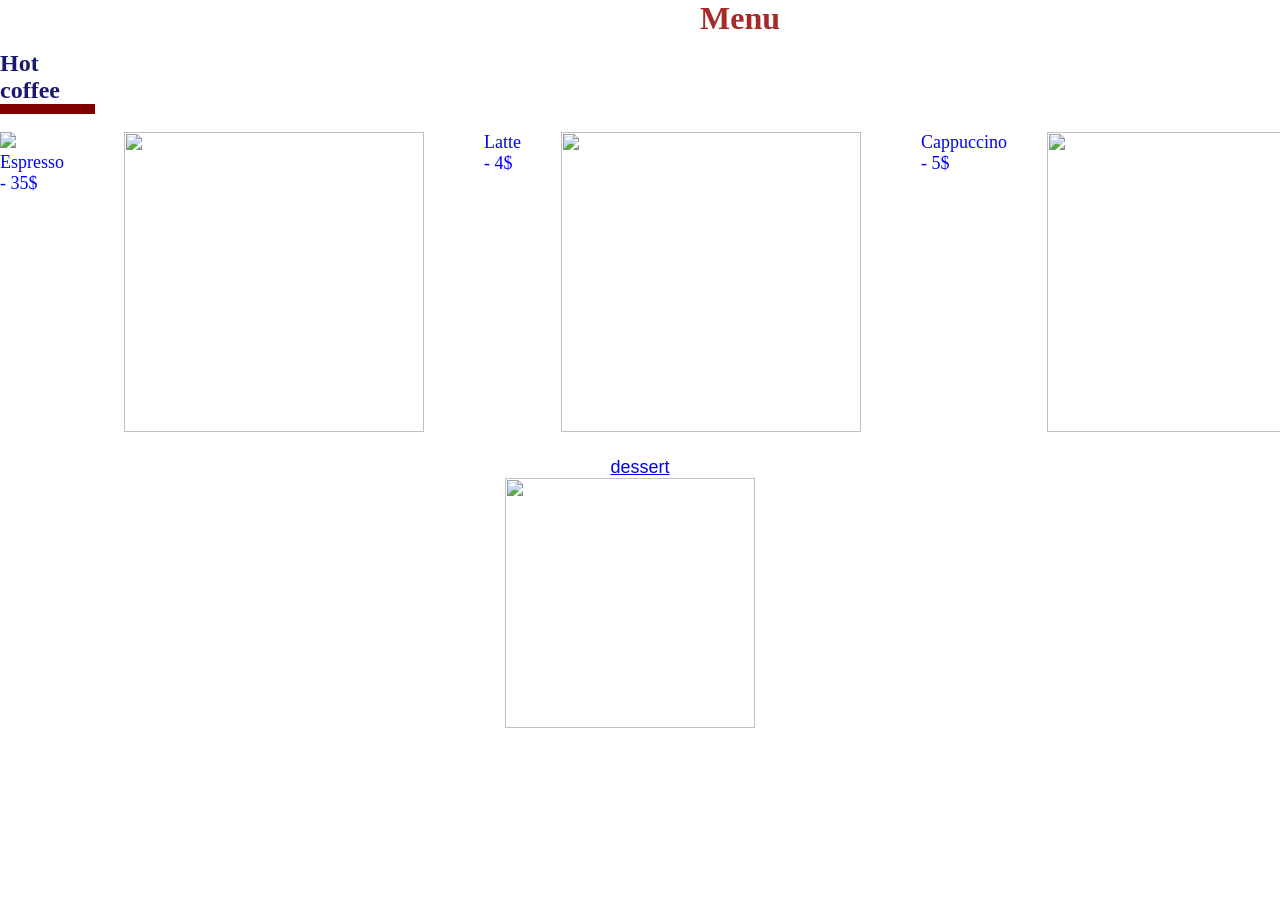
==== menu.html @ 5d66667e "Add files via upload" ====
<!DOCTYPE html>
<html lang="en" >
<head>
    <meta charset="UTF-8">
    <title> menu </title>
    <style>
    *{
        background-image : url(https://i.pinimg.com/originals/18/63/4a/18634a2c4cf57b3778d599382640c60f.jpg);
        background-repeat: no-repeat;
        background-size: 100% 100%;
        background-position: center ;
        background-attachment: fixed;
        margin: 0;
    }
     h1{
        color:brown;
        font-family: large , bold ;
        margin-left: 700px; ;
        width:50px;
        height: 50px;
     }
     h2{
        color:midnightblue;
        font-family: player display;
        border-bottom: solid 10px maroon;
        width: 95px;
     }
     p{
        color:blue;
        font-size: large;

     }
     img{
        margin-right: 20px;
     }

.meun1{
   display:flex;
   gap: 20px;

}

.dessert{
  text-align: center;
  font-size: large;
  font-family: Impact, Haettenschweiler, 'Arial Narrow Bold', sans-serif;


}


    </style>
</head>
<body>
    <h1> Menu</h1>
    <h2>Hot coffee</h2>
    <br>
    <div class="meun1">
    <div>
    <img src="https://www.sharmispassions.com/wp-content/uploads/2012/07/espresso-coffee-recipe04-500x500.jpg" width="300"/>
    <p>Espresso - 35$ </p>   
    </div>
  <div class="menu2"> 
    <img 
  </div>
   </div>                         
    <img src="https://www.brighteyedbaker.com/wp-content/uploads/2024/07/Dulce-de-Leche-Latte-Recipe.jpg" width="300" height="300"/> <br>
    <p>Latte - 4$</p>
    <br>
    <img src="https://recettes.vedrenne.fr/1269-large_default/gingerbread-cappuccino.jpg" width="300" height="300"/>
   <br>

    <p>Cappuccino - 5$</p>
   
     <br>
     <img src="https://encrypted-tbn0.gstatic.com/images?q=tbn:ANd9GcSN8_YkQf0IogwfH54rgLg7fi09FOmuUvRrA6hEDZlEihNah9wEuPviJlY&s=10" width="300" height="300"/>
      <br>

    <p>Mocha - 6$</p>
     <br>
  <h3> Ice coffee</h3>
<div> 
    <img src="https://encrypted-tbn0.gstatic.com/images?q=tbn:ANd9GcQEOdHCoDVAbpm5bv0Vp83Yc9QARtfdO5WafYfTlX4hfVRsCj8VSlXsPwrH&s=10" width="300" height="300"/>
    <p> ice coffee - 90$</p>
</div>
<div> 
    <img src="https://www.mygingergarlickitchen.com/wp-content/uploads/2024/05/iced-caramel-latte-recipe-2.jpg" width="300" height="300"/>
    <p> ice latte - 95$</p>
</div>
<div>
    <img src="https://png.pngtree.com/background/20240220/original/pngtree-ice-mocca-coffee-cappuccino-cold-milk-photo-picture-image_7770383.jpg" width="300" height="300" />
    <p> ice chocolate</p>
</div>
<h3>Hot  drink</h3>
<div>
    <img src="https://www.aicr.org/wp-content/uploads/2020/06/peppermint-tea-on-teacup-1417945-1200x826.jpg.webp" width="300" height="300" />
    <p> tea - 15$</p>
</div>
<div>
<img src="https://sudachirecipes.com/wp-content/uploads/2025/03/royal-milk-tea-thumb-500x500.png" width="300" height="300"/>
<p> milk tea - 25$</p>

</div>
<div> 
<img src="https://static.vecteezy.com/system/resources/thumbnails/053/579/099/small/a-red-cup-of-coffee-on-a-saucer-png.png" width="300" height="300"/>
<p> nescafe - 50$</p>
</div>
</div>
<div class="dessert">
<a href="dessert.html"> dessert</a>
<br>
<img src="https://encrypted-tbn0.gstatic.com/images?q=tbn:ANd9GcRYJ2_k4xG9f6pypsYv3grUEha8GKgMQMXkMvG4tyuxx2SUg5Y7HPFdboeI&s=10" width="250" height="250"
</div>

</body>
</html>
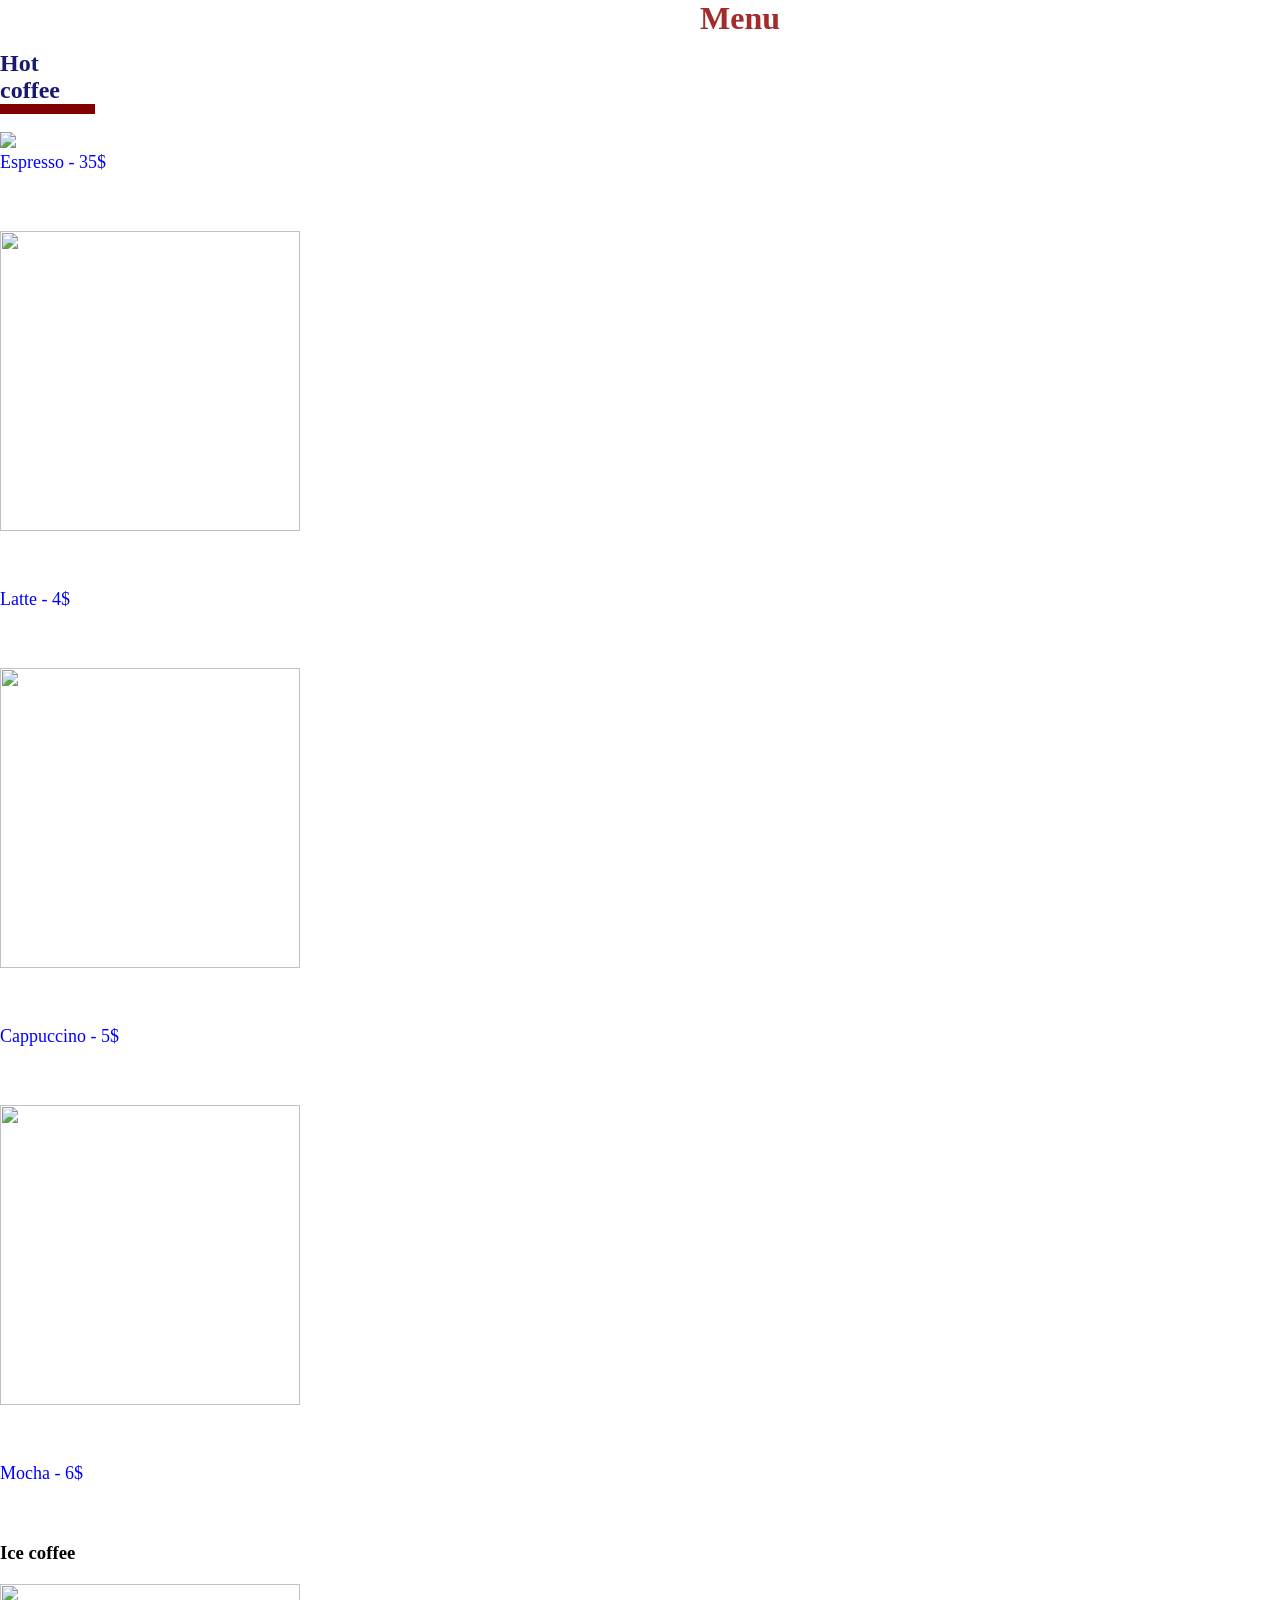
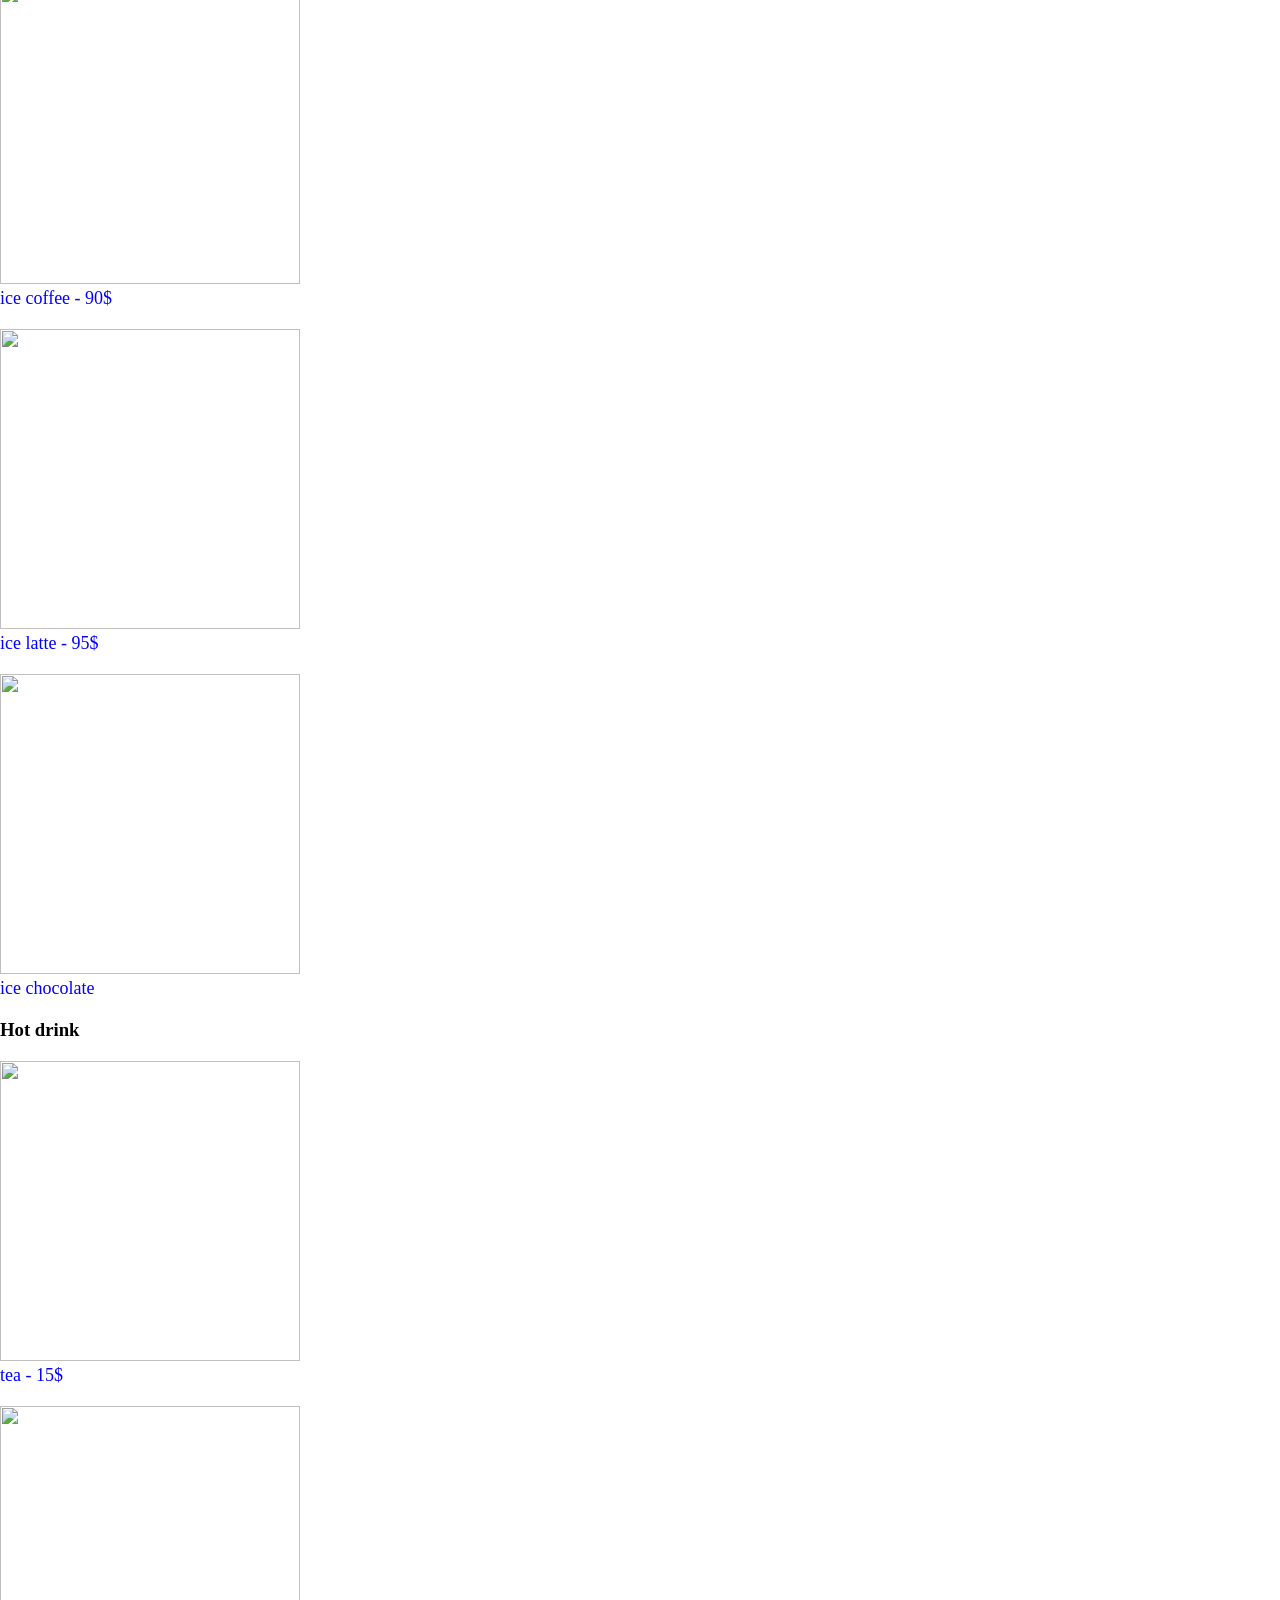
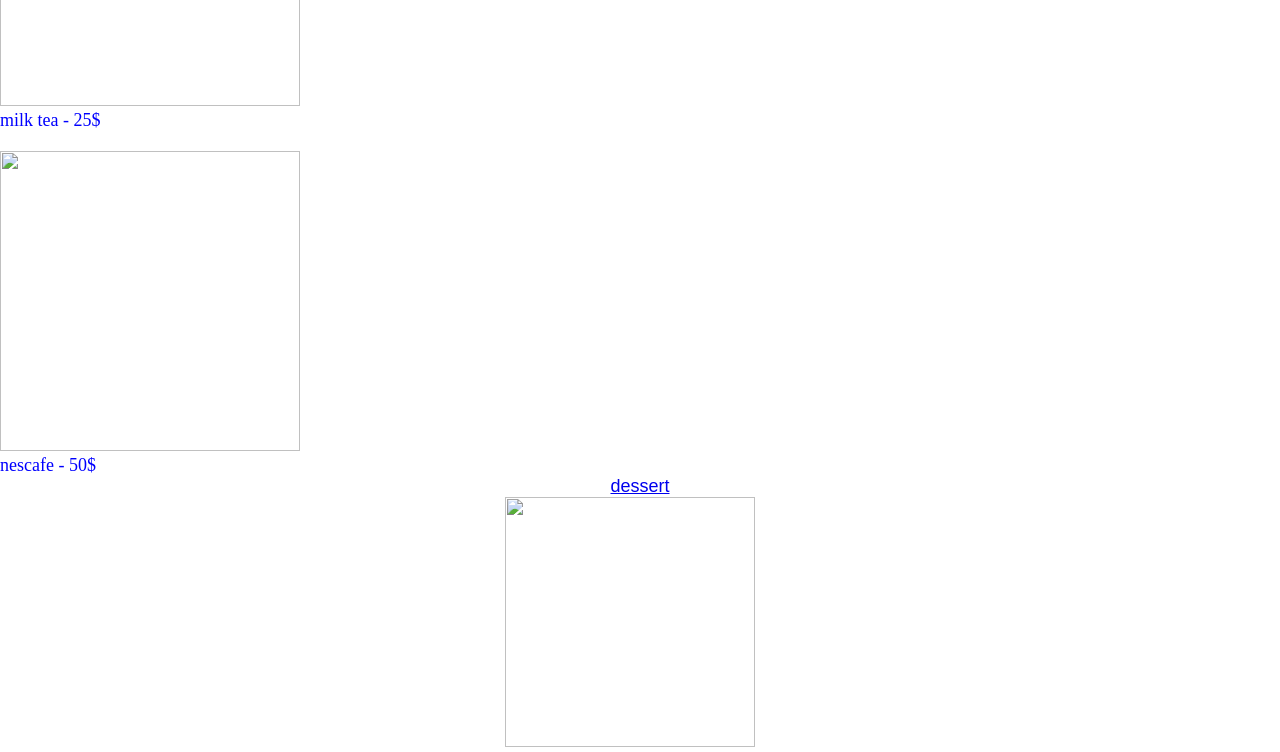
==== commit 8a841afd: "Update menu.html" ====
--- a/menu.html
+++ b/menu.html
@@ -12,6 +12,24 @@
         background-attachment: fixed;
         margin: 0;
     }
+
+@media (max-width: 768px) {
+    body, div, .meun1, .menu2 { 
+        display: flex !important;
+        flex-direction: column !important;
+        align-items: center !important;
+        text-align: center !important;
+        gap: 15px !important;
+    }
+    img {
+        width: 85% !important;
+        max-width: 280px !important;
+        height: auto !important;
+    }
+}
+
+
+        
      h1{
         color:brown;
         font-family: large , bold ;
@@ -36,6 +54,8 @@
 
 .meun1{
    display:flex;
+    flex-direction:column;
+    aline-item:center;
    gap: 20px;
 
 }
@@ -113,4 +133,4 @@
 </div>
 
 </body>
-</html>+</html>
